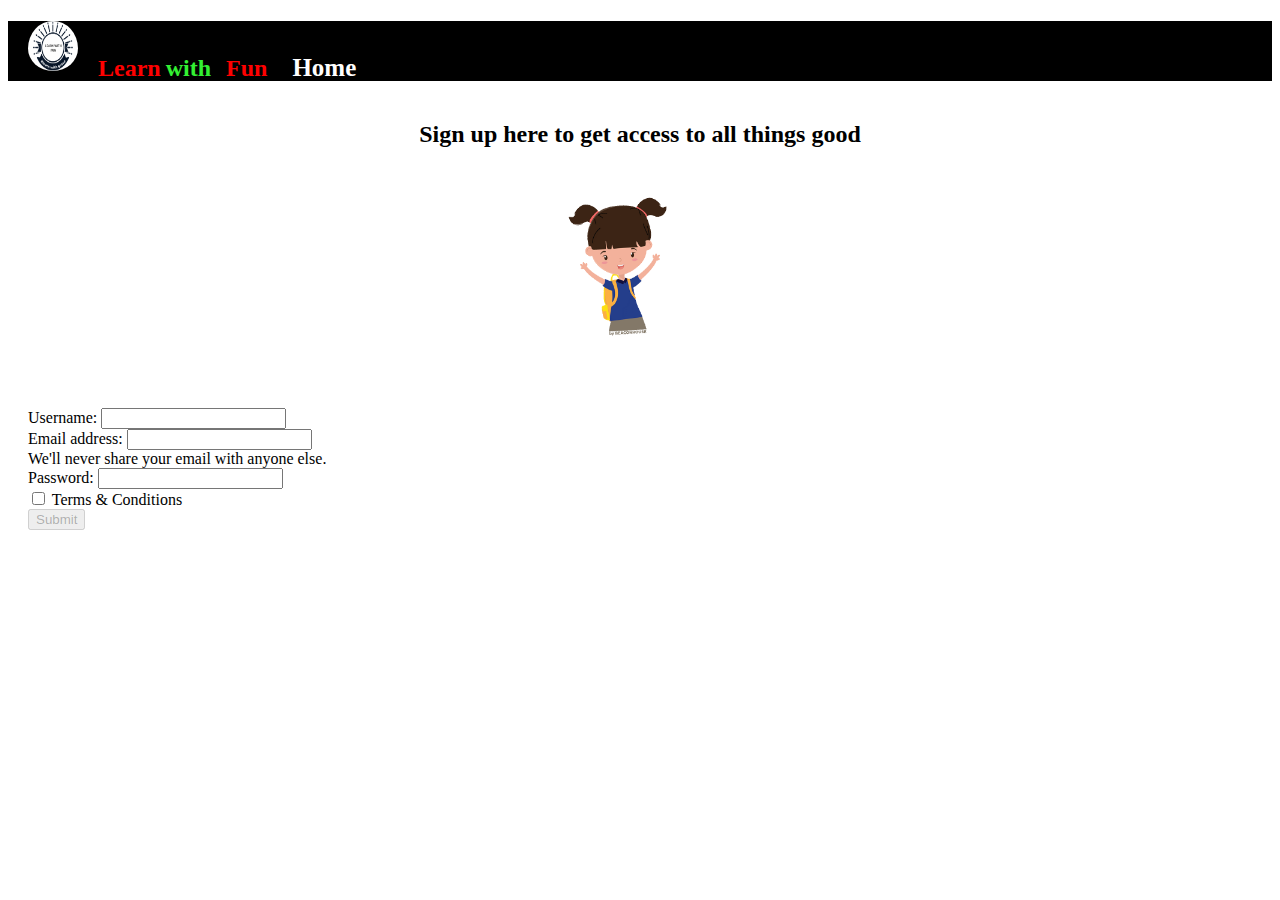
==== form.html @ 91669cc3 "mysite" ====
<!DOCTYPE html>
<html lang="en">
<head>
    <meta charset="UTF-8">
    <meta http-equiv="X-UA-Compatible" content="IE=edge">
    <meta name="viewport" content="width=device-width, initial-scale=1.0">
    <title>Form</title>
    <script src="https://ajax.googleapis.com/ajax/libs/jquery/3.6.3/jquery.min.js"></script>
    <link href="https://cdn.jsdelivr.net/npm/bootstrap@5.3.0-alpha2/dist/css/bootstrap.min.css" rel="stylesheet" integrity="sha384-aFq/bzH65dt+w6FI2ooMVUpc+21e0SRygnTpmBvdBgSdnuTN7QbdgL+OapgHtvPp" crossorigin="anonymous">
<script src="https://cdn.jsdelivr.net/npm/bootstrap@5.3.0-alpha2/dist/js/bootstrap.bundle.min.js" integrity="sha384-qKXV1j0HvMUeCBQ+QVp7JcfGl760yU08IQ+GpUo5hlbpg51QRiuqHAJz8+BrxE/N" crossorigin="anonymous"></script>
<link rel="stylesheet" href="form.css">
</head>
<body>
    

    <h1 class="nav">
       
        <ul class="home">
          <li class="brand"><img src="logo.png" alt="Learn with FuN" height="50px" width="50px" style="border-radius: 50%; padding-bottom: 5px;">
         <li> <span class="edu">Learn</span>
          <span class="ca">with</span></li>
          <span class="edu">Fun</span></li>
        <li><a href="index.html">Home</a></li>
    </ul>
    </h1>

    <center><h2 class="head">Sign up here to get access to all things good</h2></center><br>
    <center><img src="21.gif" id="gf" width="150px" height="160px"></center><br>
    <form>
      <div class="mb-3">
        <label for="exampleInputEmail1" class="form-label">Username:</label>
        <input type="text" class="form-control" id="username">
      </div>
        <div class="mb-3">
          <label for="exampleInputEmail1" class="form-label">Email address:</label>
          <input type="email" class="form-control" id="exampleInputEmail1" aria-describedby="emailHelp">
          <div id="emailHelp" class="form-text">We'll never share your email with anyone else.</div>
        </div>
        <div class="mb-3">
          <label for="exampleInputPassword1" class="form-label">Password:</label>
          <input type="password" class="form-control" id="exampleInputPassword1">
        </div>
        
        <div class="mb-3 form-check">
          <input type="checkbox" class="form-check-input" id="exampleCheck1">
          <label class="form-check-label" for="exampleCheck1">Terms & Conditions</label>
        </div>
        <button type="submit" class="btn btn-primary" disabled="disabled" id="submit">Submit</button>
      </form>
      <script>
        // jQuery
         $(document).ready(function(){
          $('#exampleCheck1').click(function(){
            if($('#submit').is(':disabled')){
              $('#submit').removeAttr('disabled')
            }else{
              $('#submit').attr('disabled', 'disabled');
            }
          });
         });
      </script>
</body>
</html>
---- form.css ----
form{
margin: 40px 20px;
}
span.edu {
    color: red;
    font-weight: 600;
    font-size: 24px;
}

span.ca {
    color: rgb(51, 240, 51);
    font-weight: 600;
    font-size: 24px;
}
.nav{
    background-color: black;
    height: 60px;

}
.head{
    margin-top: 40px;
}
.home{
    list-style: none;
    font-size: 20px;
    color: white;
    font-family: Georgia, 'Times New Roman', Times, serif;
    margin-top: 5px;
}

ul li{
    display: inline-block;
}
    
ul li a{
    text-decoration: none;
    color: white;
     background-color: black;
  
    
}
li a{
    font-size: 25px;
    align-items: center;
}

ul,li,a{
    height: 90px;
    padding-left: 10px;
    padding-right: 10px;
    
}
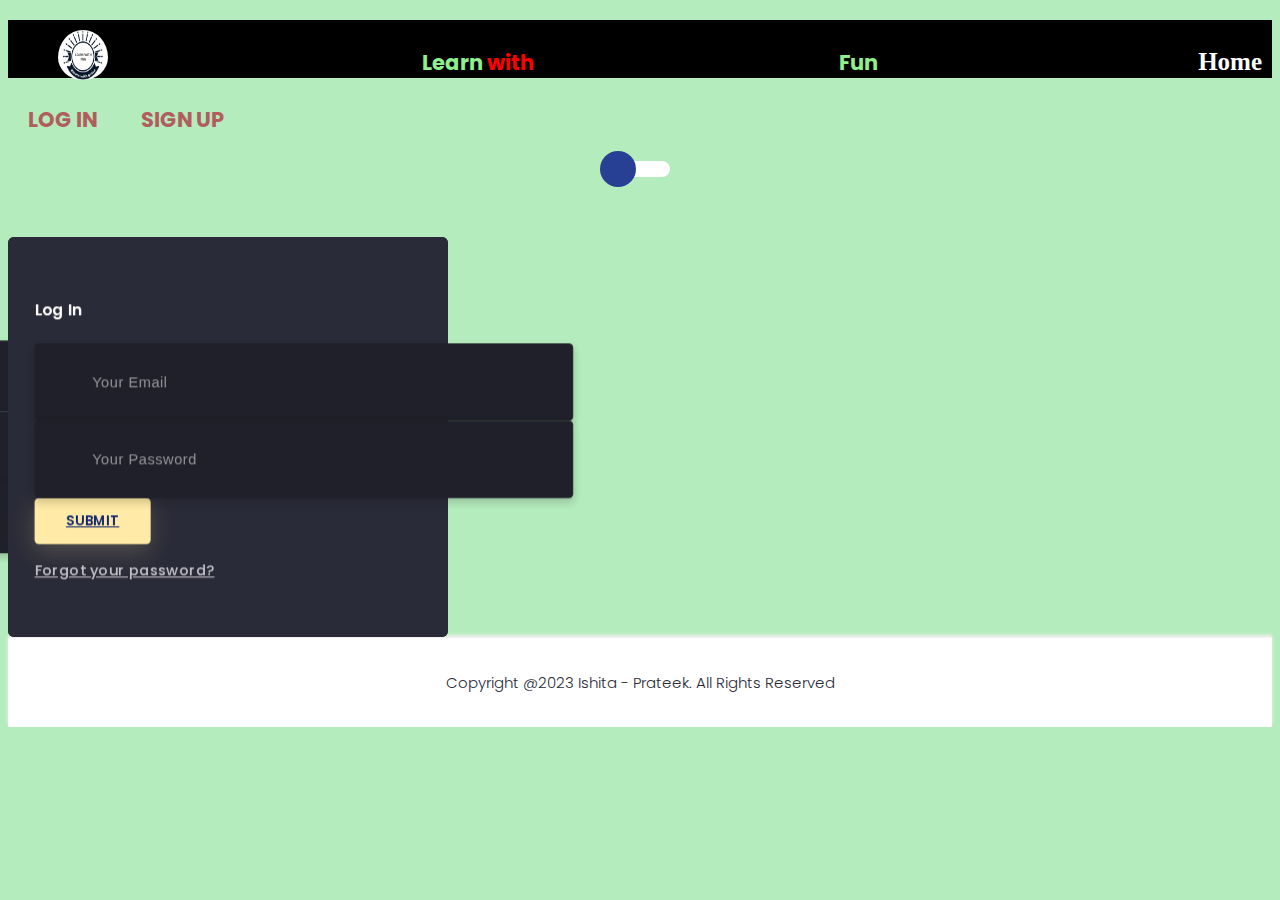
==== commit 05f353f6: "Add files via upload" ====
--- a/form.html
+++ b/form.html
@@ -1,63 +1,106 @@
-<!DOCTYPE html>
-<html lang="en">
-<head>
-    <meta charset="UTF-8">
-    <meta http-equiv="X-UA-Compatible" content="IE=edge">
-    <meta name="viewport" content="width=device-width, initial-scale=1.0">
-    <title>Form</title>
-    <script src="https://ajax.googleapis.com/ajax/libs/jquery/3.6.3/jquery.min.js"></script>
-    <link href="https://cdn.jsdelivr.net/npm/bootstrap@5.3.0-alpha2/dist/css/bootstrap.min.css" rel="stylesheet" integrity="sha384-aFq/bzH65dt+w6FI2ooMVUpc+21e0SRygnTpmBvdBgSdnuTN7QbdgL+OapgHtvPp" crossorigin="anonymous">
-<script src="https://cdn.jsdelivr.net/npm/bootstrap@5.3.0-alpha2/dist/js/bootstrap.bundle.min.js" integrity="sha384-qKXV1j0HvMUeCBQ+QVp7JcfGl760yU08IQ+GpUo5hlbpg51QRiuqHAJz8+BrxE/N" crossorigin="anonymous"></script>
-<link rel="stylesheet" href="form.css">
-</head>
-<body>
-    
-
-    <h1 class="nav">
-       
-        <ul class="home">
-          <li class="brand"><img src="logo.png" alt="Learn with FuN" height="50px" width="50px" style="border-radius: 50%; padding-bottom: 5px;">
-         <li> <span class="edu">Learn</span>
-          <span class="ca">with</span></li>
-          <span class="edu">Fun</span></li>
-        <li><a href="index.html">Home</a></li>
-    </ul>
-    </h1>
-
-    <center><h2 class="head">Sign up here to get access to all things good</h2></center><br>
-    <center><img src="21.gif" id="gf" width="150px" height="160px"></center><br>
-    <form>
-      <div class="mb-3">
-        <label for="exampleInputEmail1" class="form-label">Username:</label>
-        <input type="text" class="form-control" id="username">
-      </div>
-        <div class="mb-3">
-          <label for="exampleInputEmail1" class="form-label">Email address:</label>
-          <input type="email" class="form-control" id="exampleInputEmail1" aria-describedby="emailHelp">
-          <div id="emailHelp" class="form-text">We'll never share your email with anyone else.</div>
-        </div>
-        <div class="mb-3">
-          <label for="exampleInputPassword1" class="form-label">Password:</label>
-          <input type="password" class="form-control" id="exampleInputPassword1">
-        </div>
-        
-        <div class="mb-3 form-check">
-          <input type="checkbox" class="form-check-input" id="exampleCheck1">
-          <label class="form-check-label" for="exampleCheck1">Terms & Conditions</label>
-        </div>
-        <button type="submit" class="btn btn-primary" disabled="disabled" id="submit">Submit</button>
-      </form>
-      <script>
-        // jQuery
-         $(document).ready(function(){
-          $('#exampleCheck1').click(function(){
-            if($('#submit').is(':disabled')){
-              $('#submit').removeAttr('disabled')
-            }else{
-              $('#submit').attr('disabled', 'disabled');
-            }
-          });
-         });
-      </script>
-</body>
+<!DOCTYPE html>
+<html lang="en">
+<head>
+    <meta charset="UTF-8">
+    <meta http-equiv="X-UA-Compatible" content="IE=edge">
+    <meta name="viewport" content="width=device-width, initial-scale=1.0">
+    <title>Form</title>
+    <script src="https://ajax.googleapis.com/ajax/libs/jquery/3.6.3/jquery.min.js"></script>
+    <link href="https://cdn.jsdelivr.net/npm/bootstrap@5.3.0-alpha2/dist/css/bootstrap.min.css" rel="stylesheet" integrity="sha384-aFq/bzH65dt+w6FI2ooMVUpc+21e0SRygnTpmBvdBgSdnuTN7QbdgL+OapgHtvPp" crossorigin="anonymous">
+<script src="https://cdn.jsdelivr.net/npm/bootstrap@5.3.0-alpha2/dist/js/bootstrap.bundle.min.js" integrity="sha384-qKXV1j0HvMUeCBQ+QVp7JcfGl760yU08IQ+GpUo5hlbpg51QRiuqHAJz8+BrxE/N" crossorigin="anonymous"></script>
+<link rel="stylesheet" href="form.css">
+</head>
+<body>
+  
+
+      <h1 class="nav">
+       
+        <ul class="home">
+          <li class="brand"><img src="logo.png" alt="Learn with FuN" height="50px" width="50px" style="border-radius: 50%; padding-bottom: 5px;">
+         <li> <span class="edu">Learn</span>
+          <span class="ca">with</span></li>
+          <span class="edu">Fun</span></li>
+        <li><a href="index.html">Home</a></li>
+    </ul>
+    </h1>
+ 
+    
+      <div class="section">
+        <div class="container">
+          <div class="row full-height justify-content-center">
+            <div class="col-12 text-center align-self-center py-5">
+              <div class="section pb-5 pt-5 pt-sm-2 text-center">
+                <h6 class="mb-0 pb-3"><span>Log In </span><span>Sign Up</span></h6>
+                      <input class="checkbox" type="checkbox" id="reg-log" name="reg-log"/>
+                      <label for="reg-log"></label>
+                <div class="card-3d-wrap mx-auto">
+                  <div class="card-3d-wrapper">
+                    <div class="card-front">
+                      <div class="center-wrap">
+                        <div class="section text-center">
+                          <h4 class="mb-4 pb-3">Log In</h4>
+                          <div class="form-group">
+                            <input type="email" name="logemail" class="form-style" placeholder="Your Email" id="logemail" autocomplete="off">
+                            <i class="input-icon uil uil-at"></i>
+                          </div>	
+                          <div class="form-group mt-2">
+                            <input type="password" name="logpass" class="form-style" placeholder="Your Password" id="logpass" autocomplete="off">
+                            <i class="input-icon uil uil-lock-alt"></i>
+                          </div>
+                          
+                          <a href="#" class="btn mt-4" disabled="disabled">submit</a>
+                                        <p class="mb-0 mt-4 text-center"><a href="#0" class="link">Forgot your password?</a></p>
+                            </div>
+                          </div>
+                        </div>
+                    <div class="card-back">
+                      <div class="center-wrap">
+                        <div class="section text-center">
+                          <h4 class="mb-4 pb-3">Sign Up</h4>
+                          <div class="form-group">
+                            <input type="text" name="logname" class="form-style" placeholder="Your Full Name" id="logname" autocomplete="off">
+                            <i class="input-icon uil uil-user"></i>
+                          </div>	
+                          <div class="form-group mt-2">
+                            <input type="email" name="logemail" class="form-style" placeholder="Your Email" id="logemail" autocomplete="off">
+                            <i class="input-icon uil uil-at"></i>
+                          </div>	
+                          <div class="form-group mt-2">
+                            <input type="password" name="logpass" class="form-style" placeholder="Your Password" id="logpass" autocomplete="off">
+                            <i class="input-icon uil uil-lock-alt"></i>
+                          </div>
+              
+                            
+                  
+                          </div>
+                          <div>
+                          <input type="checkbox" id="accept">
+                          <a href="#" class="btn mt-4" disabled="disabled">submit</a></div>
+                            </div>
+                          </div>
+                        </div>
+                      </div>
+                    </div>
+                  </div>
+                </div>
+              </div>
+          </div>
+      </div>
+
+      <footer>Copyright @2023 Ishita - Prateek. All Rights Reserved</footer>
+
+        <script>
+        // jQuery
+         $(document).ready(function(){
+          $('#exampleCheck1').click(function(){
+            if($('#submit').is(':disabled')){
+              $('#submit').removeAttr('disabled')
+            }else{
+              $('#submit').attr('disabled', 'disabled');
+            }
+          });
+         });
+      </script>
+      
+</body>
 </html>--- a/form.css
+++ b/form.css
@@ -1,54 +1,304 @@
-form{
-margin: 40px 20px;
-}
-span.edu {
-    color: red;
-    font-weight: 600;
-    font-size: 24px;
-}
-
-span.ca {
-    color: rgb(51, 240, 51);
-    font-weight: 600;
-    font-size: 24px;
-}
-.nav{
-    background-color: black;
-    height: 60px;
-
-}
-.head{
-    margin-top: 40px;
-}
-.home{
-    list-style: none;
-    font-size: 20px;
-    color: white;
-    font-family: Georgia, 'Times New Roman', Times, serif;
-    margin-top: 5px;
-}
-
-ul li{
-    display: inline-block;
-}
-    
-ul li a{
-    text-decoration: none;
-    color: white;
-     background-color: black;
-  
-    
-}
-li a{
-    font-size: 25px;
-    align-items: center;
-}
-
-ul,li,a{
-    height: 90px;
-    padding-left: 10px;
-    padding-right: 10px;
-    
-}
-
-
+@import url('https://fonts.googleapis.com/css?family=Poppins:400,500,600,700,800,900');
+
+body{
+	font-family: 'Poppins', sans-serif;
+	font-weight: 300;
+	font-size: 15px;
+	line-height: 1.7;
+	color: #c4c3ca;
+	background-color: #b5ecbd;
+	overflow-x: hidden;
+}
+a {
+	cursor: pointer;
+}
+a:hover {
+	text-decoration: none;
+}
+.link {
+  color: #c4c3ca;
+}
+.link:hover {
+  color: #e01e1e;
+  font-weight: 600;
+  font-size: 15px;
+}
+p {
+  font-weight: 500;
+  font-size: 14px;
+  line-height: 1.7;
+}
+h4 {
+  font-weight: 600;
+}
+h6 span{
+  padding: 0 20px;
+  text-transform: uppercase;
+  font-weight: 700;
+}
+.section{
+  position: relative;
+  width: 100%;
+  display: block;
+}
+
+[type="checkbox"]:checked,
+[type="checkbox"]:not(:checked){
+  position: absolute;
+  left: -9999px;
+}
+.checkbox:checked + label,
+.checkbox:not(:checked) + label{
+  position: relative;
+  display: block;
+  text-align: center;
+  width: 60px;
+  height: 16px;
+  border-radius: 8px;
+  padding: 0;
+  margin: 10px auto;
+  cursor: pointer;
+  background-color: #ffffff;
+}
+.checkbox:checked + label:before,
+.checkbox:not(:checked) + label:before{
+  position: absolute;
+  display: block;
+  width: 36px;
+  height: 36px;
+  border-radius: 50%;
+  color: #ffeba7;
+  background-color: #274094;
+  font-family: 'unicons';
+  content: '\eb4f';
+  z-index: 20;
+  top: -10px;
+  left: -10px;
+  line-height: 36px;
+  text-align: center;
+  font-size: 24px;
+  transition: all 0.5s ease;
+}
+
+/* Circular label's movement & rotation */
+.checkbox:checked + label:before {
+  transform: translateX(44px) rotate(-270deg);
+}
+
+
+.card-3d-wrap {
+  position: relative;
+  width: 440px;
+  max-width: 100%;
+  height: 400px;
+  -webkit-transform-style: preserve-3d;
+  transform-style: preserve-3d;
+  perspective: 800px;
+  margin-top: 60px;
+}
+.card-3d-wrapper {
+  width: 100%;
+  height: 100%;
+  position:absolute;    
+  top: 0;
+  left: 0;  
+  -webkit-transform-style: preserve-3d;
+  transform-style: preserve-3d;
+  transition: all 600ms ease-out; 
+}
+.card-front, .card-back {
+  width: 100%;
+  height: 100%;
+  background-color: #2a2b38;
+  background-image: url('https://s3-us-west-2.amazonaws.com/s.cdpn.io/1462889/pat.svg');
+  background-position: bottom center;
+  background-repeat: no-repeat;
+  background-size: 300%;
+  position: absolute;
+  border-radius: 6px;
+  left: 0;
+  top: 0;
+  -webkit-transform-style: preserve-3d;
+  transform-style: preserve-3d;
+}
+.card-back {
+  transform: rotateY(180deg);
+}
+.checkbox:checked ~ .card-3d-wrap .card-3d-wrapper {
+  transform: rotateY(180deg);
+}
+.center-wrap{
+  position: absolute;
+  width: 100%;
+  padding: 0 35px;
+  top: 50%;
+  left: 0;
+  transform: translate3d(0, -50%, 35px) perspective(100px);
+  z-index: 20;
+  display: block;
+}
+
+
+.form-group{ 
+  position: relative;
+  display: block;
+    margin: 0;
+    padding: 0;
+}
+.form-style {
+  padding: 13px 20px;
+  padding-left: 55px;
+  height: 48px;
+  width: 100%;
+  font-weight: 500;
+  border-radius: 4px;
+  font-size: 14px;
+  line-height: 22px;
+  letter-spacing: 0.5px;
+  outline: none;
+  color: #c4c3ca;
+  background-color: #1f2029;
+  border: none;
+  -webkit-transition: all 200ms linear;
+  transition: all 200ms linear;
+  box-shadow: 0 4px 8px 0 rgba(21,21,21,.2);
+}
+.form-style:focus,
+.form-style:active {
+  border: none;
+  outline: none;
+  box-shadow: 0 4px 8px 0 rgba(21,21,21,.2);
+}
+.input-icon {
+  position: absolute;
+  top: 0;
+  left: 18px;
+  height: 48px;
+  font-size: 24px;
+  line-height: 48px;
+  text-align: left;
+  color: #ffeba7;
+  -webkit-transition: all 200ms linear;
+    transition: all 200ms linear;
+}
+
+.form-group input:-ms-input-placeholder  {
+  color: #c4c3ca;
+  opacity: 0.7;
+  -webkit-transition: all 200ms linear;
+    transition: all 200ms linear;
+}
+.form-group input::-moz-placeholder  {
+  color: #c4c3ca;
+  opacity: 0.7;
+  -webkit-transition: all 200ms linear;
+    transition: all 200ms linear;
+}
+.form-group input:-moz-placeholder  {
+  color: #c4c3ca;
+  opacity: 0.7;
+  -webkit-transition: all 200ms linear;
+    transition: all 200ms linear;
+}
+.form-group input::-webkit-input-placeholder  {
+  color: #c4c3ca;
+  opacity: 0.7;
+  -webkit-transition: all 200ms linear;
+    transition: all 200ms linear;
+}
+.form-group input:focus:-ms-input-placeholder  {
+  opacity: 0;
+  -webkit-transition: all 200ms linear;
+    transition: all 200ms linear;
+}
+.form-group input:focus::-moz-placeholder  {
+  opacity: 0;
+  -webkit-transition: all 200ms linear;
+    transition: all 200ms linear;
+}
+.form-group input:focus:-moz-placeholder  {
+  opacity: 0;
+  -webkit-transition: all 200ms linear;
+    transition: all 200ms linear;
+}
+.form-group input:focus::-webkit-input-placeholder  {
+  opacity: 0;
+  -webkit-transition: all 200ms linear;
+    transition: all 200ms linear;
+}
+
+.btn{  
+  border-radius: 4px;
+  height: 44px;
+  font-size: 13px;
+  font-weight: 600;
+  text-transform: uppercase;
+  -webkit-transition : all 200ms linear;
+  transition: all 200ms linear;
+  padding: 0 30px;
+  display: inline-flex;
+  align-items: center; 
+  justify-content: center;
+  text-align: center;
+  border: none;
+  background-color: #ffeba7;
+  color: #102770;
+  box-shadow: 0 8px 24px 0 rgba(255,235,167,.2);
+}
+.btn:active,
+.btn:focus{  
+  background-color: #102770;
+  color: #ffeba7;
+  box-shadow: 0 8px 24px 0 rgba(16,39,112,.2);
+}
+.btn:hover{  
+  background-color: #102770;
+  color: #ffeba7;
+  box-shadow: 0 8px 24px 0 rgba(16,39,112,.2);
+}
+
+
+.nav{
+background-color: black;
+height: 58px;
+}
+.nav ul{
+    display: flex;
+    justify-content: space-between;
+    font-size: 18px;
+    align-items: center;
+}
+.nav ul li{
+    list-style: none;
+    padding: 10px;
+}
+.edu{
+    color: lightgreen;
+}
+.ca{
+    color: red;
+}
+span{
+    font-size: 21px;
+}
+footer{
+    border-top: 1px solid #f1f1f1;
+    box-shadow: 0px -2px 3px #f1f1f1;
+    text-align: center;
+    padding: 2rem;
+    background-color: white;
+    color: #2a2b38;
+}
+.mb-4.pb-3{
+color: #ffffff;
+}
+h6 span{
+    color: #b15d5d;
+}
+li a{
+    color: white;
+    text-decoration: none;
+    font-size: 25px;
+    font-family: 'Times New Roman', Times, serif;
+    padding-left: 16px;
+}